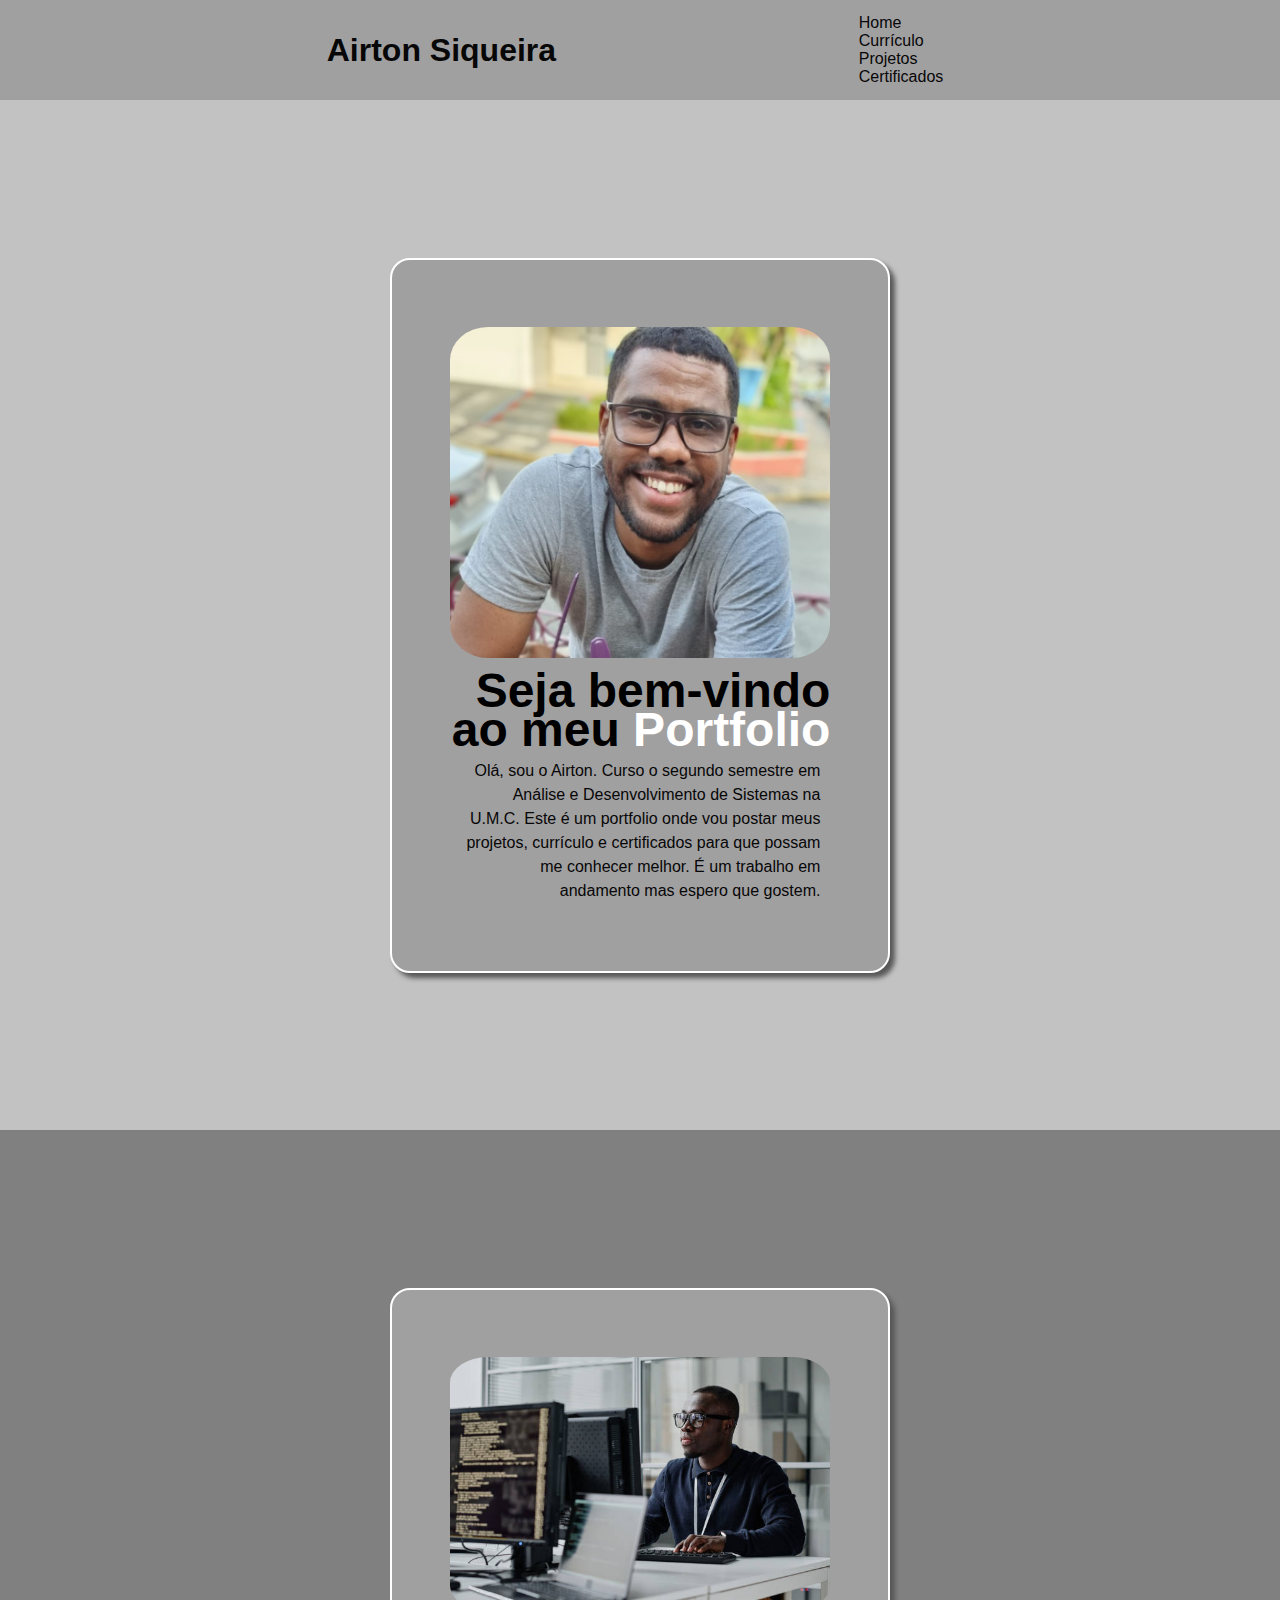
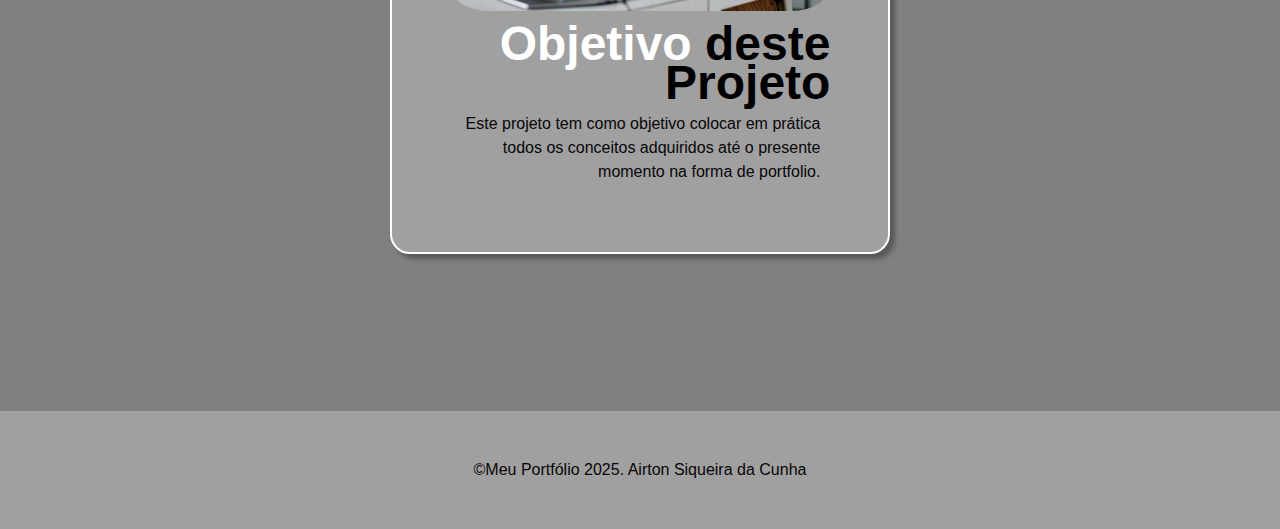
==== index.html @ f07360ff "Initial commit" ====
<!DOCTYPE html>
<html lang="pt-BR">
<head>
    <meta charset="UTF-8">
    <meta name="viewport" content="width=device-width, initial-scale=1.0">
    <link rel="stylesheet" href="style.css">
    <title>Bem Vindo</title>
</head>
<body>
                    <!-- Cabeçalho -->
    <header class="cabecalho">
        <h1 class="titulo-cabecalho">Airton Siqueira</h1>
        <nav>
            <ul class="nav_links">
                <li><a href="#">Home</a></li>
                <li><a href="#">Currículo</a></li>
                <li><a href="#">Projetos</a></li>
                <li><a href="#">Certificados</a></li>
            </ul>
        </nav>
    </header>
                    <!-- /Cabeçalho -->

<main>
                    <!-- Card de Apresentação -->
    <section class="sections-odds">
        <div class="main-container">
            <img class="image-card" src="images/Imagem do WhatsApp de 2025-01-27 à(s) 04.21.14_c81f46a8.jpg" alt="Foto de Perfil">
            <div class="text-content"><h2 class="titulo-main-card">Seja bem-vindo ao meu <span>Portfolio</span></h2>
                <p class="text-paragraph"> Olá, sou o Airton. Curso o segundo semestre em Análise e Desenvolvimento de Sistemas na U.M.C.
            Este é um portfolio onde vou postar meus projetos, currículo e certificados para que possam me conhecer melhor.
            É um trabalho em andamento mas espero que gostem.
                </p>
            </div>
        </div>
    </section>
                    <!-- /Card de Apresentação -->
                    
                    <!-- Card de Objetivo -->
    <section class="sections-even">
        <div class="main-container">
            <img class="image-card" src="images/istockphoto-1450969748-612x612.jpg" alt="Imagem de uma pessoa trabalhando com o computador">
            <div class="text-content"><h2 class="titulo-main-card"><span>Objetivo</span> deste Projeto</h2>
                <p class="text-paragraph"> Este projeto tem como objetivo colocar em prática todos os conceitos adquiridos até o presente momento na forma de portfolio.
                </p>
            </div>
        </div>
    </section>
                    <!-- /Card de Objetivo -->

</main>
    <footer id="rodape">
        <div>
            <p> &copy;Meu Portfólio 2025. Airton Siqueira da Cunha</p>
        </div>
    </footer>
</body>
</html>
---- style.css ----
:root {
    --primary-clr: rgb(161, 160, 161);
    --text-primary-clr: rgb(7, 7, 7);
}

@import 
url('https://fonts.googleapis.com/css2?family=Montserrat:wght@500&display=swap');


*{
    box-sizing: border-box;
    padding: 0;
    margin: 0;
}

body {
    font-family: "Montserrat", sans-serif;
}

main {
    width: 100%;
    height: auto;
}

.sections-odds {
    padding: 100px 5%;
    background-color: rgb(194, 194, 194);
}

.sections-even {
    background-color: grey;
    padding: 100px 5%;
}

h1 {
    color: var(--text-primary-clr);
    font-size: 2rem;
}

span {
    color: white;
}

p {
    color: var(--text-primary-clr);
}

li, a {
    
    font-weight: 500;
    font-size: 16px;
    text-decoration: none;
    color: var(--text-primary-clr);
}

.cabecalho {
    z-index: 1000;
    position: sticky;top: 0;
    height: 100px;
    padding: 30px 5%;
    background-color: var(--primary-clr);
    display: flex;
    justify-content: space-evenly;
    align-items: center;
    gap: 30px;
}

.nav_links {
    list-style: none;
}

.nav_links li {
    padding: 0px 10px;
}

.nav_links li a {
    padding: 0px;
    transition: all 0.3s ease 0s;
}

.nav_links li a:hover {
    transition: all 0.3s ease 0s;
    color: rgb(255, 255, 255);
}

@keyframes slideInRight {
    from {
        transform: translateX(300px);
        opacity: 0;
    }

    to {
        transform: translateX(0);
        opacity: 1;
    }
}

.main-container { 

    /* Animations; */

    /* animation: name duration timing-function delay iteraction-count direction fill-mode; versão encurtada */
    /* animation: slideInRight 1s ease-in 0s 1 normal none; */

    animation: slideInRight 2s ease-in-out;  /* Versão encurtada sem os valores que já são padrão */

    animation: slideInRight linear forwards;
    animation-timeline: view();
    animation-range: entry 0% cover 30%;
    /* animation-name: slideInRight; */
    /* animation-duration: 0s;  padrão  */
    /* animation-timing-function: ease;  padrão */
    /* animation-delay: 0s; padrão  */
    /* animation-iteration-count: 1; padrão  */
    /* animation-duration: normal; padrão  */
    /* animation-fill-mode: none; padrão  */
    
    /* Animations end; */

    background-color: var(--primary-clr);
    border-radius: 20px;
    box-shadow: 5px 5px 5px rgb(87, 87, 87);
    margin: 5%;
    padding: 5%;
    border: 2px solid rgb(255, 255, 255);
}

.image-card {
    border-radius: 10%;
    width: 100%;
    margin: 10px auto;
    /* border: 1px solid blue; */
}

.titulo-main-card {
    line-height: 0.8em;
    font-size: 3rem;
    /* border: 1px solid green; */
}

.text-content {
    /* border: 1px solid green; */
    text-align: right;
}

.text-paragraph {
    padding: 10px;
    line-height: 1.5em;
}


footer {
    padding: 50px;
    text-align: center;
    background: var(--primary-clr);
    color: var(--text-primary-clr);
    /* border: 1px solid green; */
}

@media (min-width: 600px) {
    
    .main-container {
        max-width: 500px;
        background-color: var(--primary-clr);
        border-radius: 20px;
        box-shadow: 5px 5px 5px rgb(87, 87, 87);
        margin: 5% auto;
        padding: 5%;
        border: 2px solid rgb(255, 255, 255);
        }
}
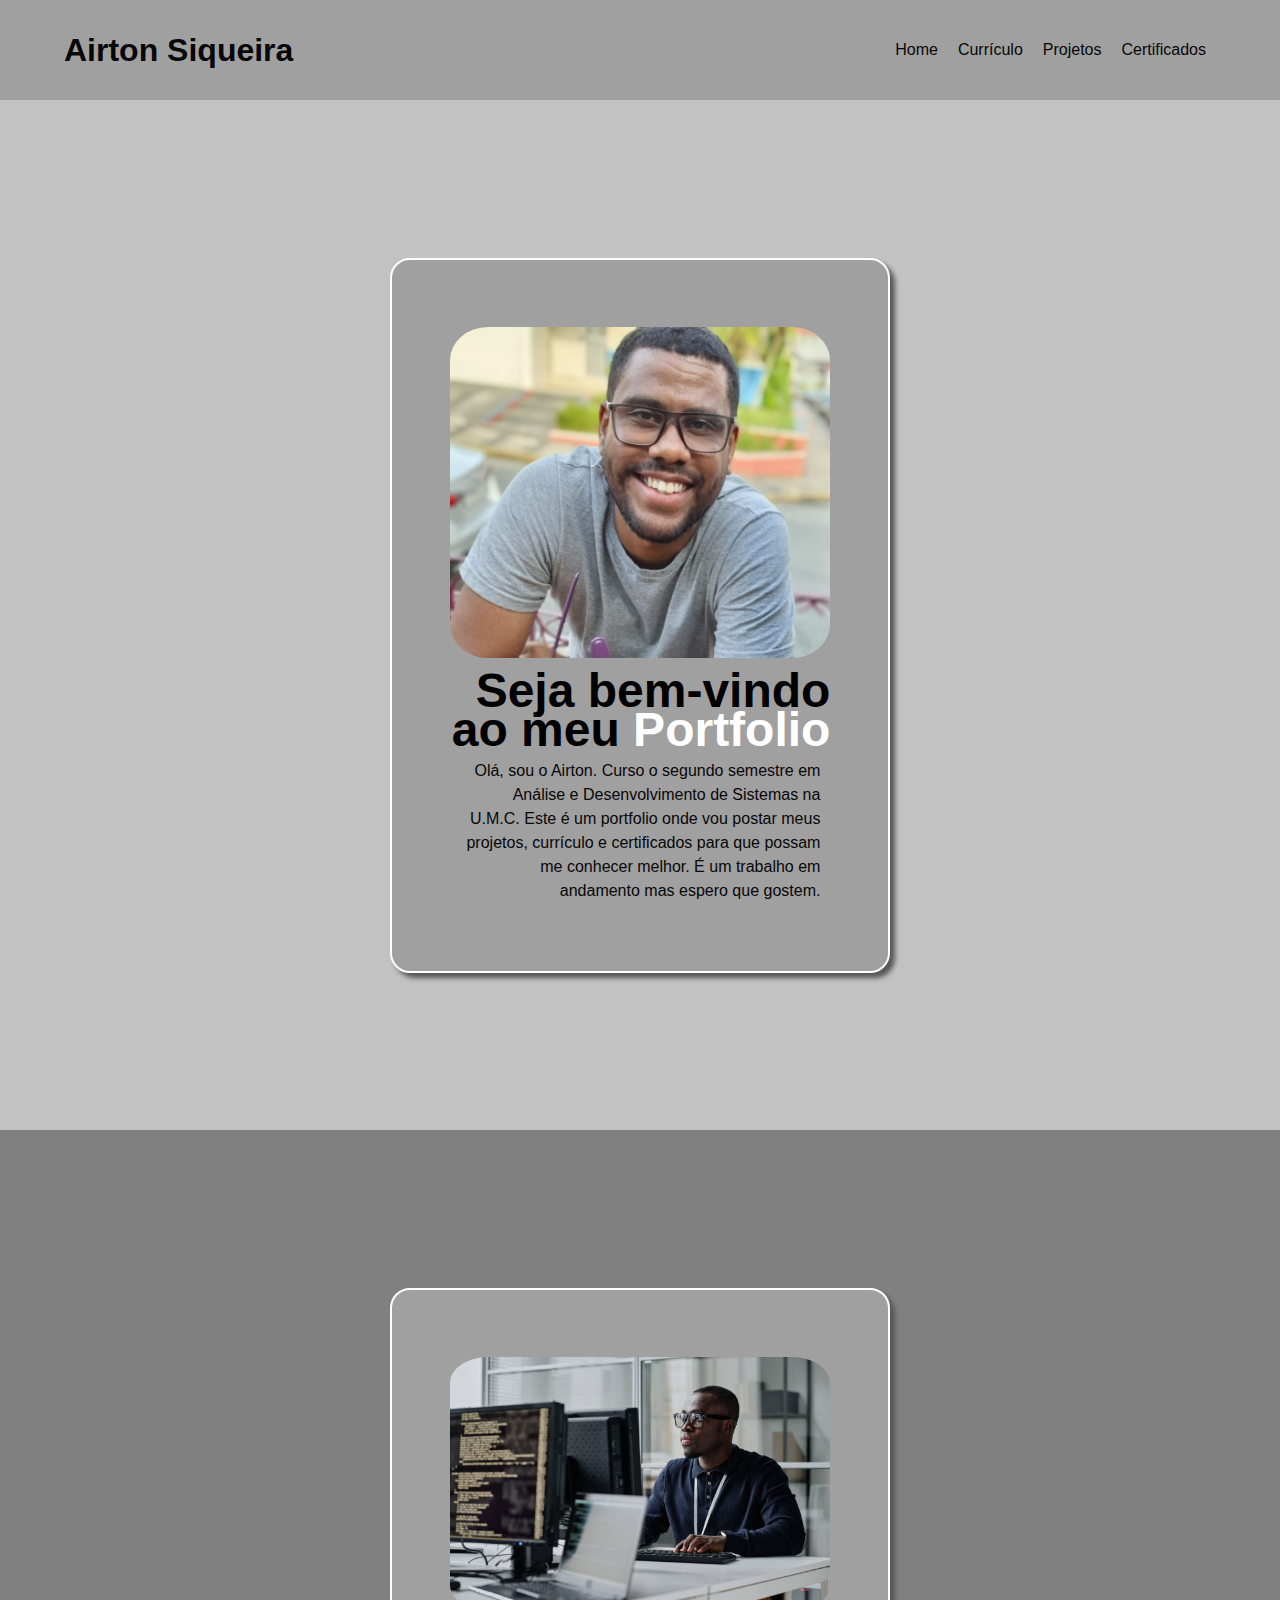
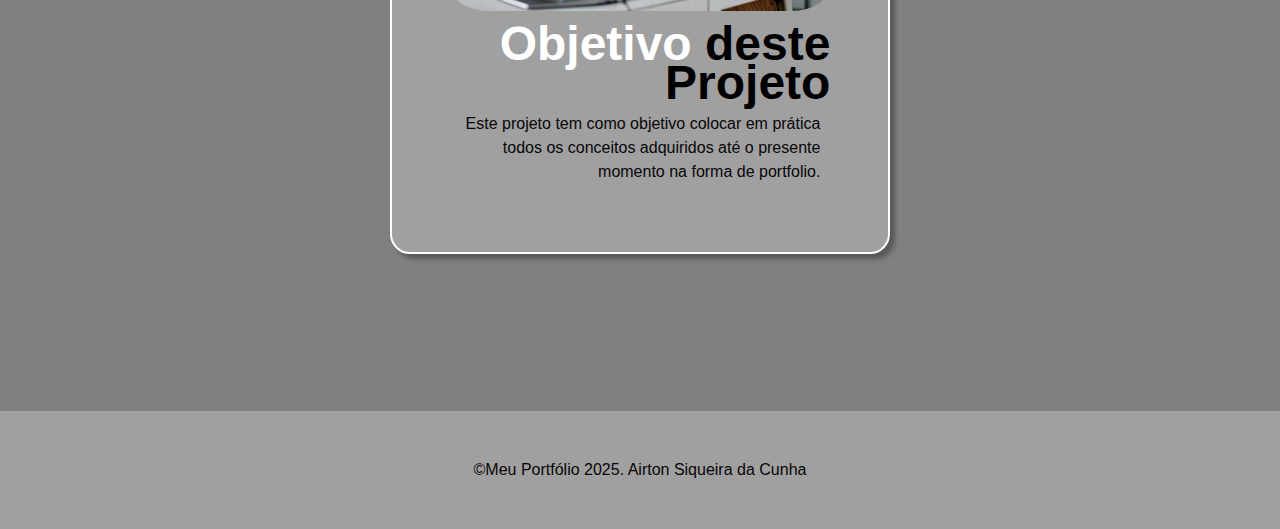
==== commit 74b19652: "Update Portfolio" ====
--- a/index.html
+++ b/index.html
@@ -12,10 +12,10 @@
         <h1 class="titulo-cabecalho">Airton Siqueira</h1>
         <nav>
             <ul class="nav_links">
-                <li><a href="#">Home</a></li>
-                <li><a href="#">Currículo</a></li>
-                <li><a href="#">Projetos</a></li>
-                <li><a href="#">Certificados</a></li>
+                <li><a href="index.html">Home</a></li>
+                <li><a href="curriculo.html">Currículo</a></li>
+                <li><a href="projetos.html">Projetos</a></li>
+                <li><a href="certificados.html">Certificados</a></li>
             </ul>
         </nav>
     </header>
--- a/style.css
+++ b/style.css
@@ -11,6 +11,10 @@
     box-sizing: border-box;
     padding: 0;
     margin: 0;
+}
+
+html {
+    min-width: 515px;
 }
 
 body {
@@ -60,12 +64,13 @@
     padding: 30px 5%;
     background-color: var(--primary-clr);
     display: flex;
-    justify-content: space-evenly;
+    justify-content: space-between;
     align-items: center;
     gap: 30px;
 }
 
 .nav_links {
+    display: flex;
     list-style: none;
 }
 
@@ -83,7 +88,7 @@
     color: rgb(255, 255, 255);
 }
 
-@keyframes slideInRight {
+/* @keyframes slideInRight {
     from {
         transform: translateX(300px);
         opacity: 0;
@@ -93,7 +98,7 @@
         transform: translateX(0);
         opacity: 1;
     }
-}
+} */
 
 .main-container { 
 
@@ -102,11 +107,11 @@
     /* animation: name duration timing-function delay iteraction-count direction fill-mode; versão encurtada */
     /* animation: slideInRight 1s ease-in 0s 1 normal none; */
 
-    animation: slideInRight 2s ease-in-out;  /* Versão encurtada sem os valores que já são padrão */
+    /* animation: slideInRight 2s ease-in-out;  Versão encurtada sem os valores que já são padrão */
 
-    animation: slideInRight linear forwards;
+    /* animation: slideInRight linear forwards;
     animation-timeline: view();
-    animation-range: entry 0% cover 30%;
+    animation-range: entry 0% cover 30%; */
     /* animation-name: slideInRight; */
     /* animation-duration: 0s;  padrão  */
     /* animation-timing-function: ease;  padrão */
@@ -158,6 +163,8 @@
 }
 
 @media (min-width: 600px) {
+
+    
     
     .main-container {
         max-width: 500px;
